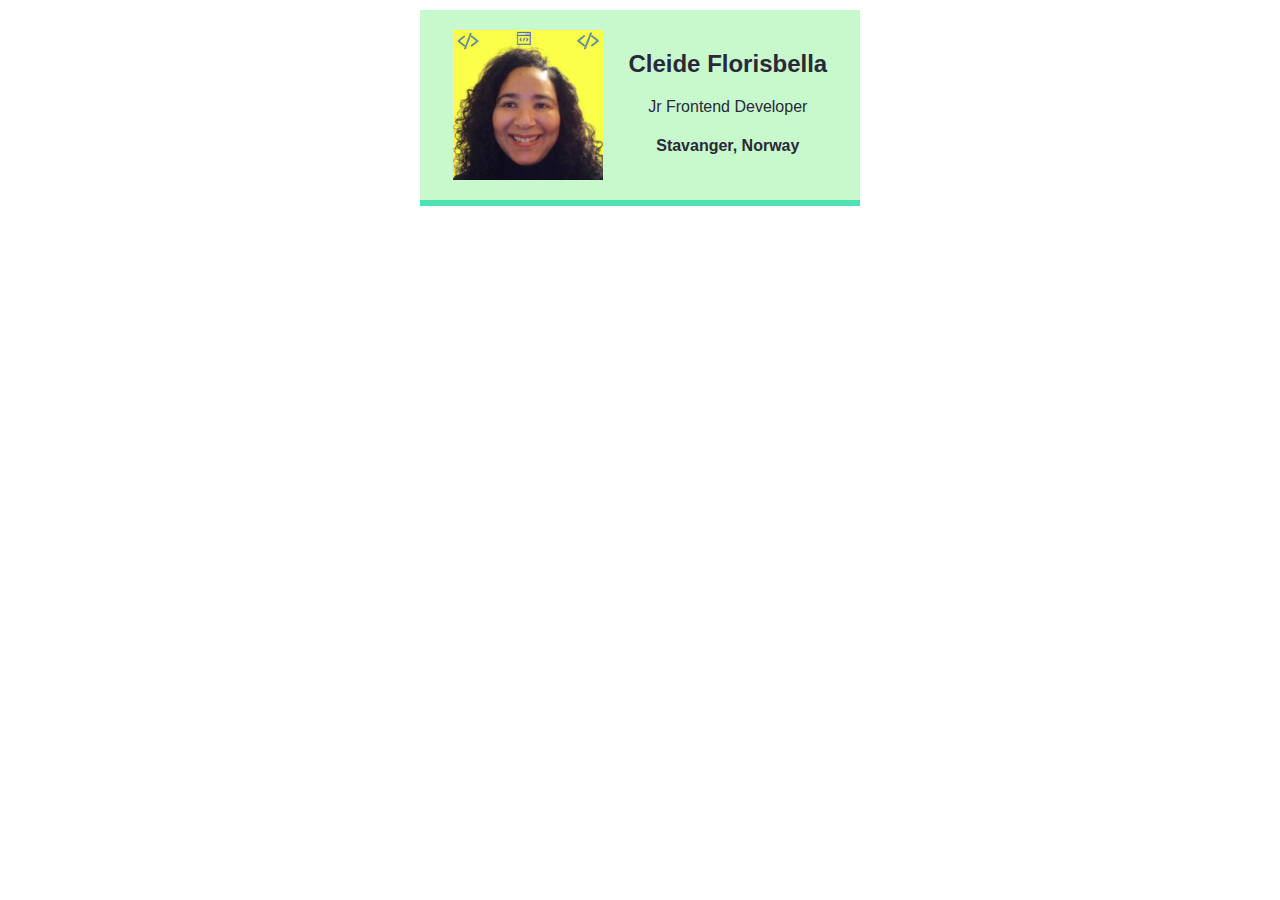
==== digital-business-card/index.html @ 7913f4dc "Add files via upload" ====
<html>
<head>
    <link rel="stylesheet" href="styles.css">
</head>
<body>
    <div class="card">
       <img 
            src="business-photo.png" 
            alt="Cleide Florisbella smilling at the camera with a yellow background" 
            class="avatar">
                <div>
                    <h2> Cleide Florisbella</h2>
                    <p> Jr Frontend Developer</p>
                    <h4>Stavanger, Norway</h4> 
                </div>
    </div>    
</body>
</html>
---- digital-business-card/styles.css ----
body {
    margin: 10px;
    font-family: Verdana, Geneva, Tahoma, sans-serif;
}

.avatar {
    width: 150px;
}

.card {
    width: 400px;
    margin: 0 auto;
    padding: 20px;
    display: flex;
    justify-content: space-around;
    text-align: center;
    background-color: #c7f9cc;
    color: #2b2839;
    border-bottom: 6px solid #4ce0b3
}

.border-blue {
    border: 5px dotted #7FFFD4
}
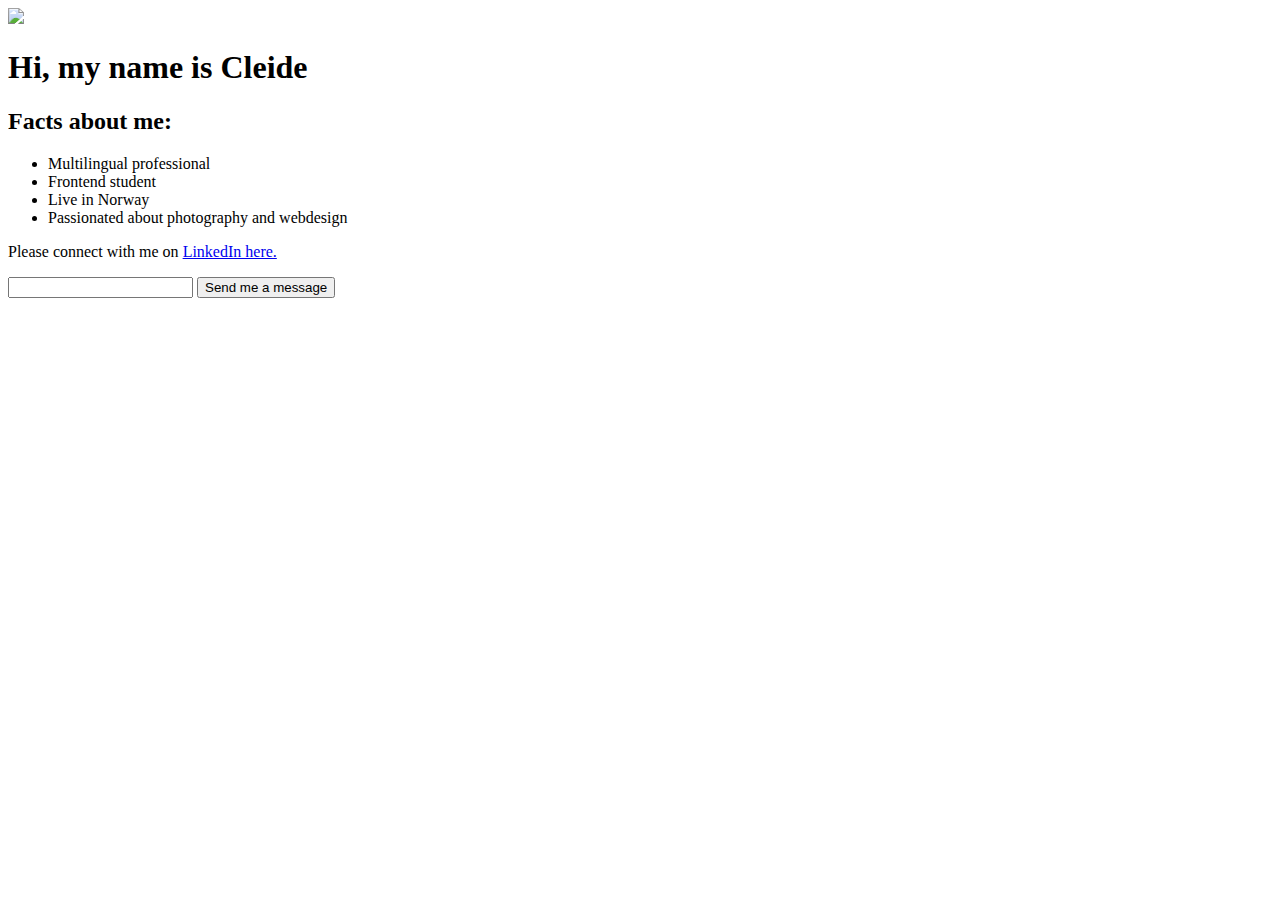
==== commit 07e7bea6: "Update index.html" ====
--- a/digital-business-card/index.html
+++ b/digital-business-card/index.html
@@ -1,18 +1,18 @@
+<!DOCTYPE html>
 <html>
-<head>
-    <link rel="stylesheet" href="styles.css">
-</head>
-<body>
-    <div class="card">
-       <img 
-            src="business-photo.png" 
-            alt="Cleide Florisbella smilling at the camera with a yellow background" 
-            class="avatar">
-                <div>
-                    <h2> Cleide Florisbella</h2>
-                    <p> Jr Frontend Developer</p>
-                    <h4>Stavanger, Norway</h4> 
-                </div>
-    </div>    
-</body>
-</html>+    <img src="link-photo.png" width="10%">
+<h1> Hi, my name is Cleide </h1>
+<h2> Facts about me: </h2>
+<ul>
+    <li> Multilingual professional </li>
+    <li>Frontend student</li>
+    <li> Live in Norway</li>
+    <li> Passionated about photography and webdesign </li> 
+</ul>
+<p>Please connect with me on  <a href="https://linkedin.com/in/cleide-florisbella/" taget="_blank">LinkedIn here.</a></p>
+
+<input type="text">
+<button>Send me a message</button></p>
+
+</body>    
+</html>
